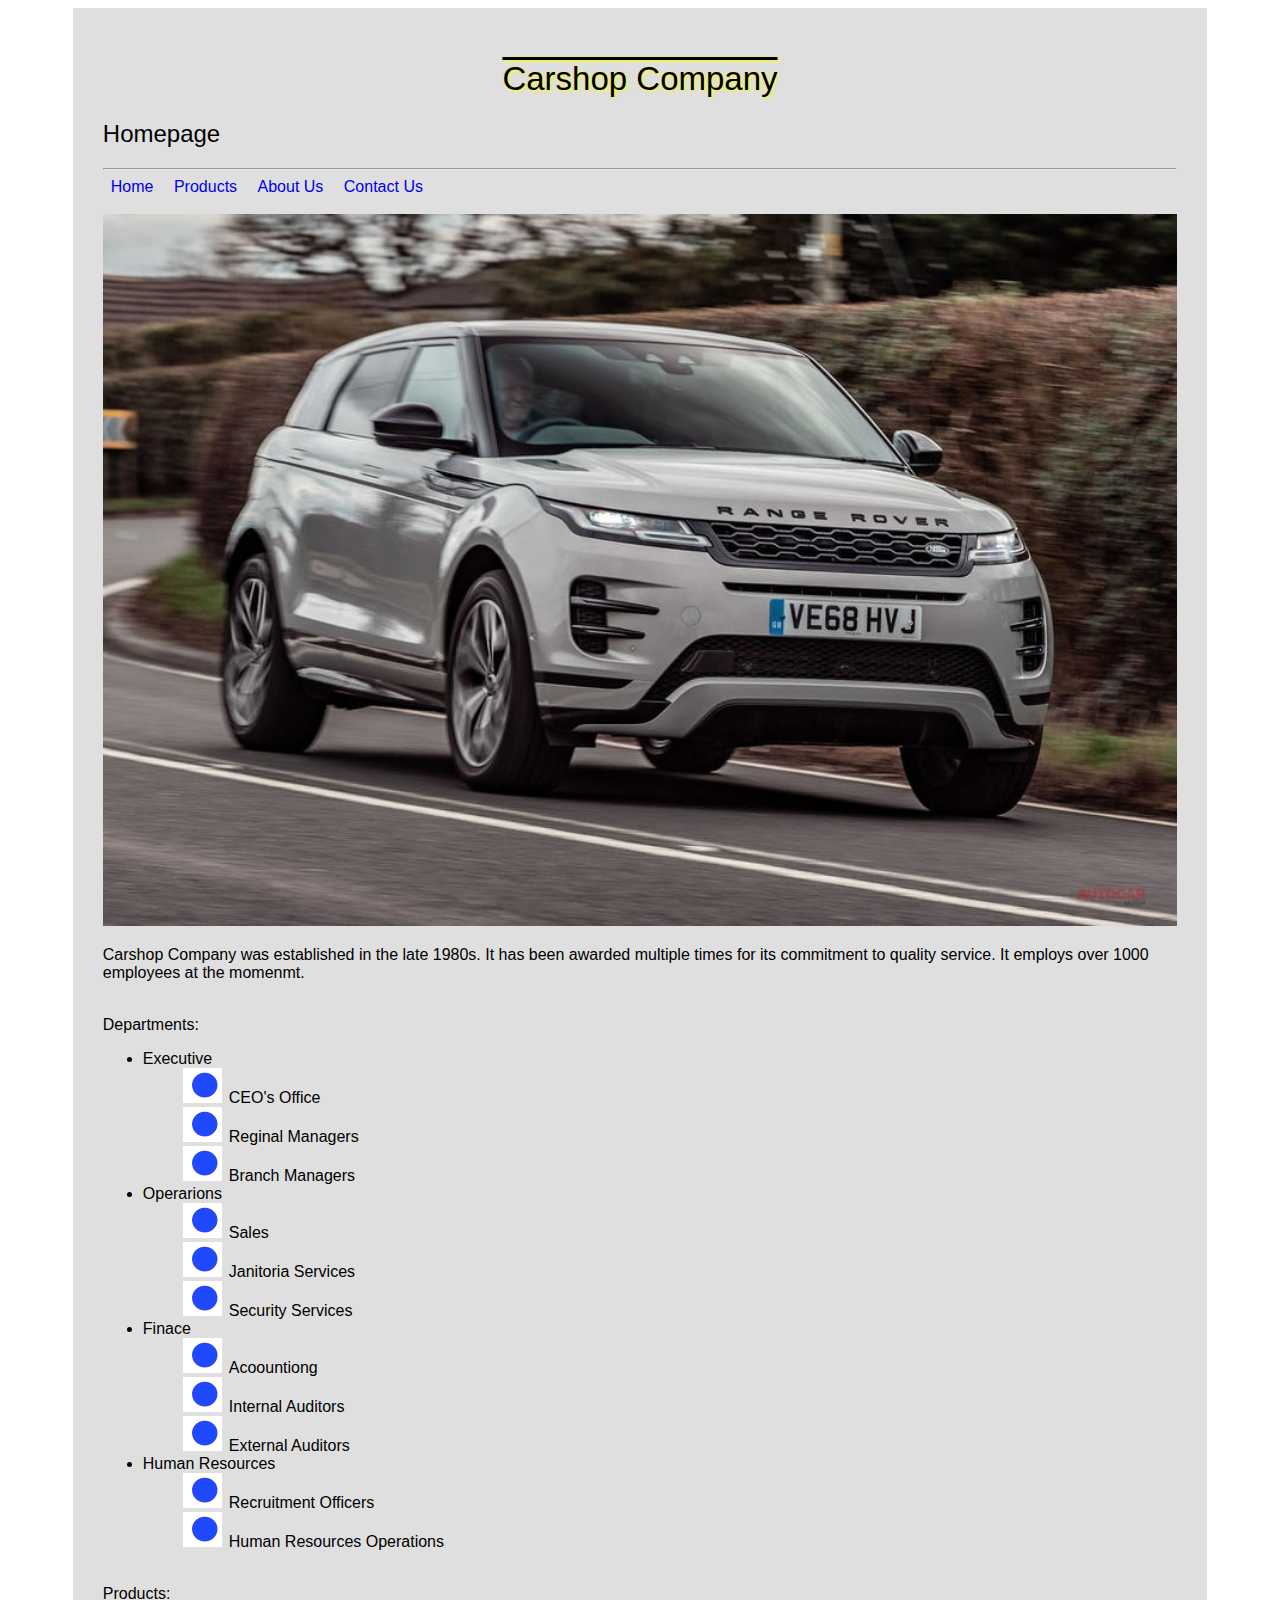
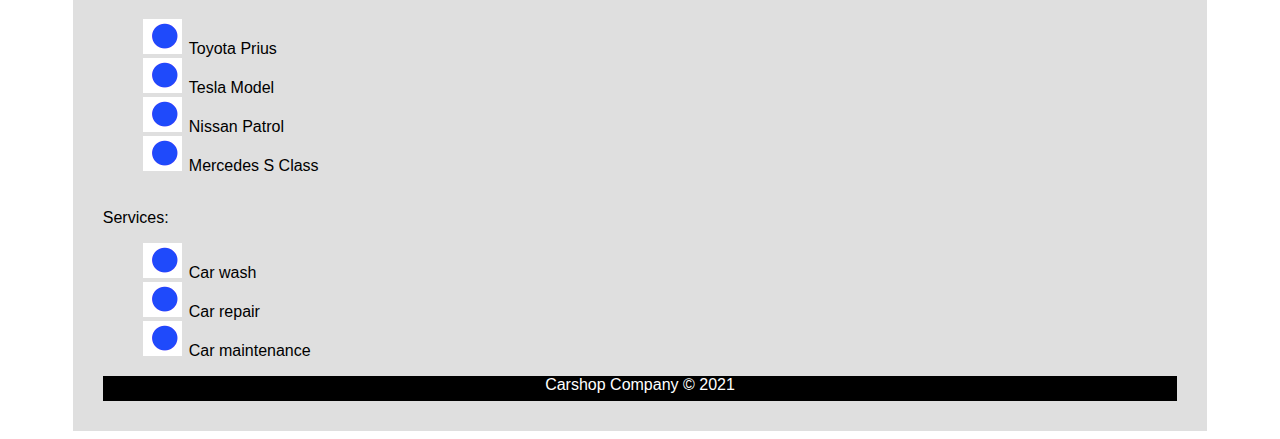
==== index.html @ 6a8b9075 "First commit" ====
<!DOCTYPE html>
<html lang="en">
<head>
  <meta charset="UTF-8">
  <meta name="viewport" content="width=device-width, initial-scale=1.0">
  <title>Homepage</title>
  <link rel="stylesheet" type="text/css" href="css/general.css">

</head>
<body>
  <div id="container">
    <header>
      <h1 id="company_header">Carshop Company</h1>
      <h2>Homepage</h2>
    </header>
  <hr>
  <nav>
    <a href="index.html">Home</a>
    <a href="products.html">Products</a>
    <a href="about_us.html">About Us</a>
    <a href="contact_us.html">Contact Us</a>
  </nav>
    <br>
    <img src="images/range rover ecoque.jpg" id="main_image" alt="Photo of a white range rover evoque car.">
    <p>
        Carshop Company was established in the late 1980s.
        It has been awarded multiple times for its commitment to
        quality service. It employs over 1000 employees at the momenmt.
    </p>
  <br>
  Departments:
  <ul>
    <li>Executive</li>
    <ol>
      <li>CEO's Office</li>
      <li>Reginal Managers</li>
      <li>Branch Managers</li>
    </ol>
    <li>Operarions</li>
    <ol>
      <li>Sales</li>
      <li>Janitoria Services</li>
      <li>Security Services</li>
    </ol>
    <li>Finace</li>
    <ol>
      <li>Acoountiong</li>
      <li>Internal Auditors</li>
      <li>External Auditors</li>
    </ol>
    <li>Human Resources</li>
    <ol>
      <li>Recruitment Officers</li>
      <li>Human Resources Operations</li>
    </ol>
    </ul>
    <br>
    Products:
    <ol>
      <li>Toyota Prius</li>
      <li>Tesla Model</li>
      <li>Nissan Patrol</li>
      <li>Mercedes S Class</li>
    </ol>
    <br>
    Services:
    <ol>
      <li>Car wash</li>
      <li>Car repair</li>
      <li>Car maintenance</li>
    </ol>
    <footer>
      Carshop Company © 2021
    </footer>


  </div>
</body>

</html>
---- css/general.css ----
/* Selecting element using the id value */
.photo_box {
  height: 250px;
  width: 250px;
  background-color: blueviolet;
  border: 5px solid blue;
  margin: 5px;
  border-radius: 250px;
  box-sizing: content-box;
  box-shadow: 5px 10px 0px pink;
  display: inline-block;
  position: relative;
}

/* Selecting element using the id value */
#box1 {
  background-color: brown;
  height: 250px;
  /* background-image: url("../images/office_building.jpeg"); */
  /* background-repeat: no-repeat; */
  /* background-position: 100px 100px; */
  background: url("../images/office_building.jpeg") no-repeat 0px 0px;
  background-attachment: scroll;
  background-size: 250px 250px;
  left: 125px;
  z-index: 1;
}
#box2 {
  background-color: cornflowerblue;
  overflow: hidden;
  z-index: 1;
  float: right;
}
#box3 {
  background-color: darkgoldenrod;
  clear: none;
}
#box4 {
  background-color: deeppink;
}
#box5 {
  background-color: forestgreen;
}
#box6 {
  background-color: mediumblue;
}

a:hover {
  background-color: mediumspringgreen;
}

#lastname:active {
  background-color: yellow;
}

a:visited {
  color: red;
}

* {
  font-family: Arial, Helvetica, sans-serif;
}


h1,h2 {
  font-weight: normal;
}

a {
  text-decoration: none;
  margin: 3px 5px;
  padding: 3px;
}

#company_header {
  font-size: 33px;
  font-style: normal;
  text-transform: capitalize;
  text-decoration: overline;
  text-align: center;
  text-shadow: 1px 1px 3px yellow;
  text-indent: 0px;
  letter-spacing: 0px;
  word-spacing: 0px;
}

ol {
  list-style-type: lower-roman;
  list-style-position: outside;
  list-style: url("../images/blue_dot.png") lower-roman inside;
  
}

#container {
  width: 85%;
  margin: auto;
  background-color: rgb(223, 223, 223);
  padding: 30px;
}

#main_image {
  width: 100%;
}

table {
  empty-cells: hide;
  border-collapse: separate;
  border-spacing: 5px 7px;
}

footer {
  width: 100%;
  text-align: center;
  color: white;
  background-color: black;
  height: 25px;
}
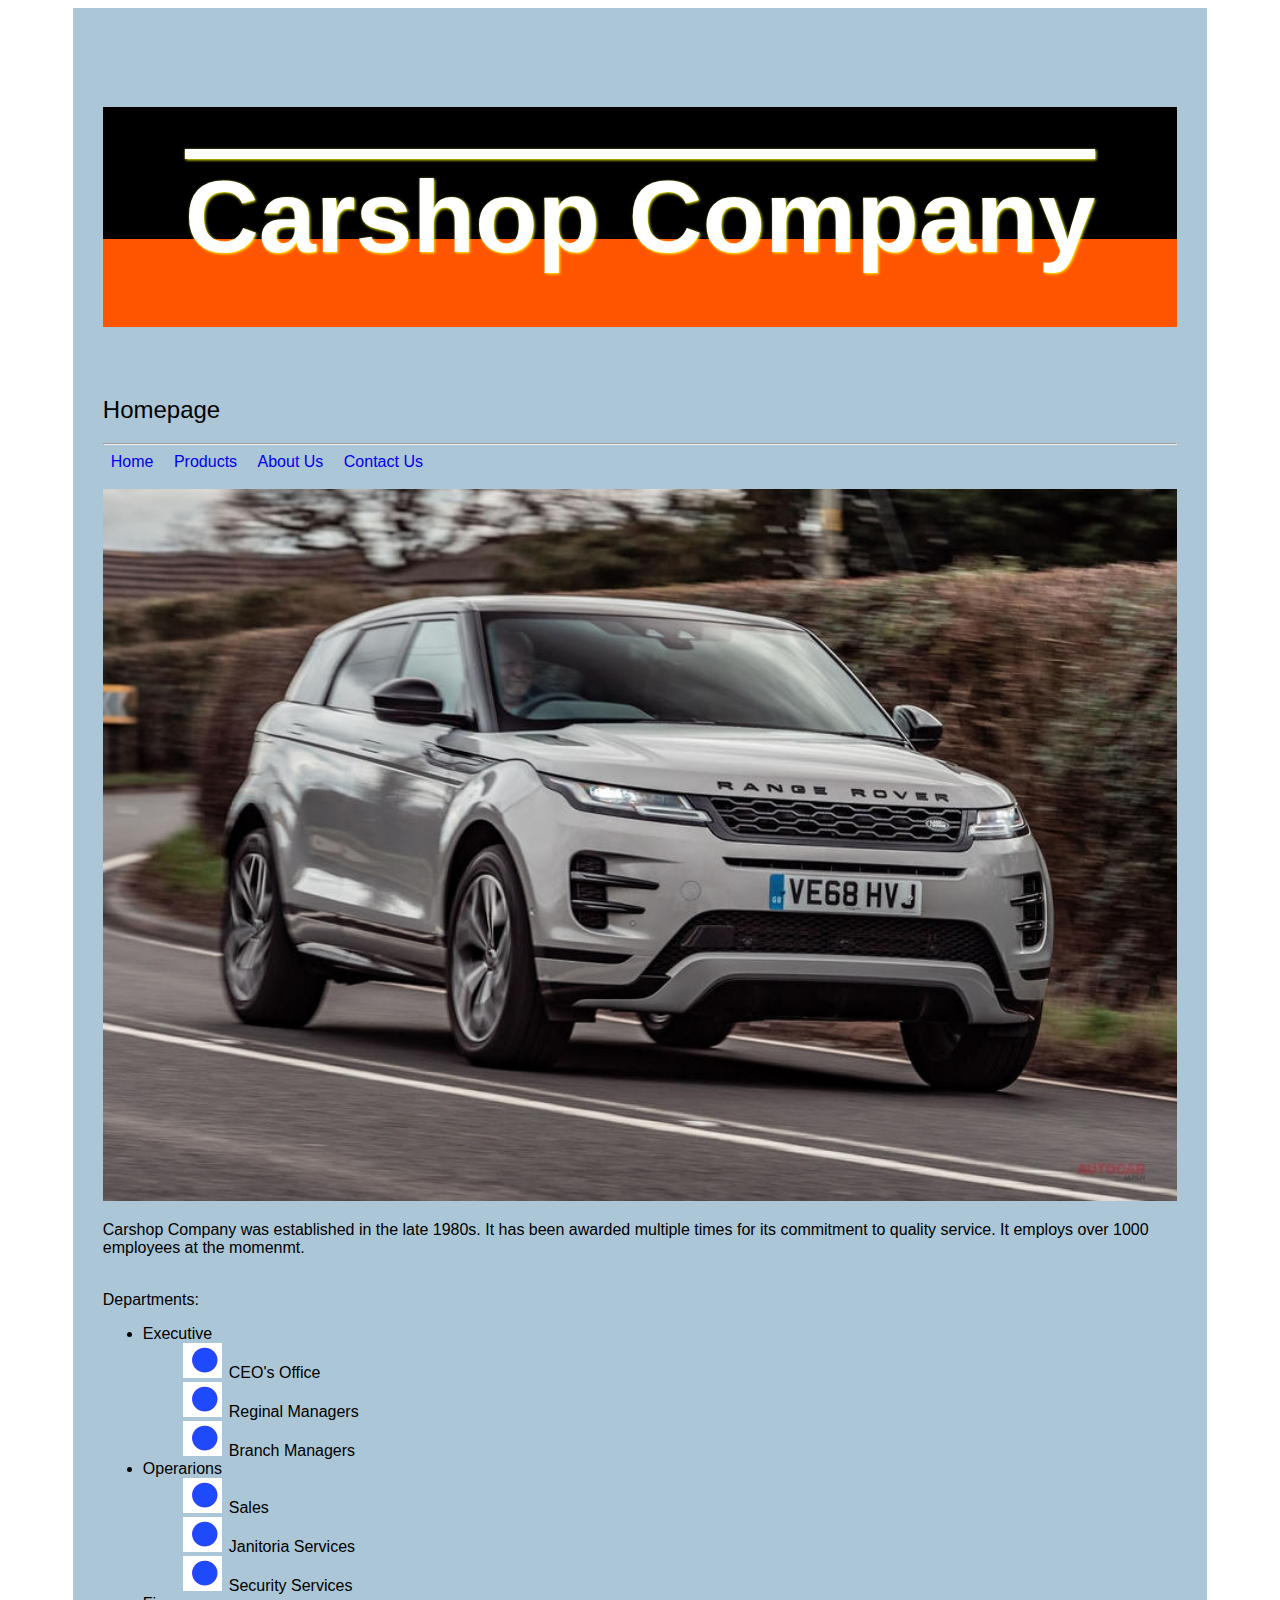
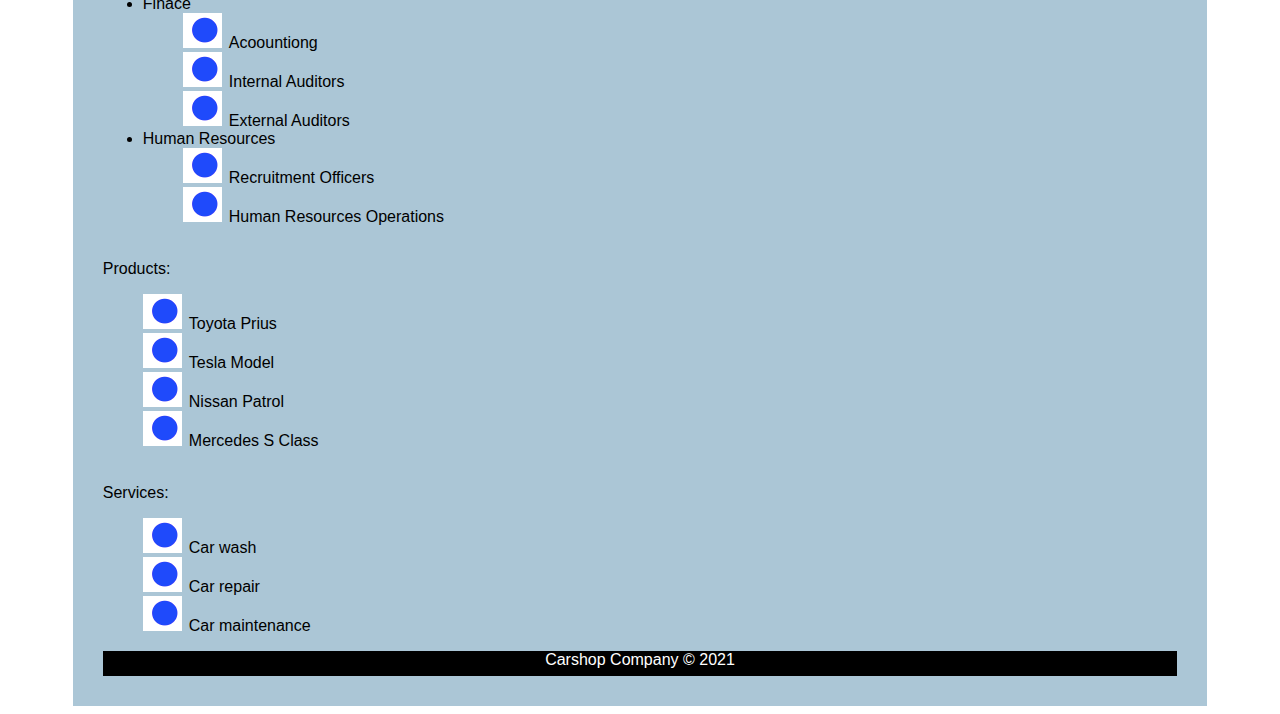
==== commit 4dcda540: "Staged changed the id" ====
--- a/index.html
+++ b/index.html
@@ -3,7 +3,7 @@
 <head>
   <meta charset="UTF-8">
   <meta name="viewport" content="width=device-width, initial-scale=1.0">
-  <title>Homepage</title>
+  <title id="title">Homepage</title>
   <link rel="stylesheet" type="text/css" href="css/general.css">
 
 </head>
--- a/css/general.css
+++ b/css/general.css
@@ -54,9 +54,8 @@
 }
 
 a:visited {
-  color: red;
+  color: rebeccapurple
 }
-
 * {
   font-family: Arial, Helvetica, sans-serif;
 }
@@ -82,7 +81,18 @@
   text-indent: 0px;
   letter-spacing: 0px;
   word-spacing: 0px;
+  display: inline-block;
+  position: relative;
+  padding: 0.4em .1em;
+  background: linear-gradient(transparent 60%, #f50 0%);
+  font-size: 8vw;
+	font-weight: 900;
+	background-color: #000;
+	color: #fff;
+	display: block;
+	padding: .5em;
 }
+
 
 ol {
   list-style-type: lower-roman;
@@ -94,7 +104,7 @@
 #container {
   width: 85%;
   margin: auto;
-  background-color: rgb(223, 223, 223);
+  background-color: rgb(171, 198, 214);
   padding: 30px;
 }
 
@@ -116,3 +126,50 @@
   height: 25px;
 }
 
+@media only screen and (max-width:500px) {
+  nav a {
+    display: block;
+    width: 100%;
+    background-color: black;
+    color: white;
+    padding: 10px;
+  }
+}
+
+#submit {
+  background: #333; 
+  position: relative;
+  color: white;
+  width: 256px;
+  height: 64px;
+  line-height: 64px;
+  transition: all 0.3s;
+  
+}
+
+#title {
+  background-image: blue(left),
+                      $green-double,
+                      full($shadow),
+                      blue(left),
+                      blue(top),
+                      full($shadow),
+                      $green-double,
+                      full($shadow)
+    background-size: span(5,1),
+                     span(3,7),
+                     span(1,1),
+                     span(2,1),
+                     span(2,2),
+                     span(1,8),
+                     span(2,6),
+                     span(1,6)
+    background-position: span(1,0),
+                         span(0,1),
+                         span(4,1),
+                         span(5,1),
+                         span(3,3),
+                         span(3,0),
+                         span(5,2),
+                         span(7,2)
+}